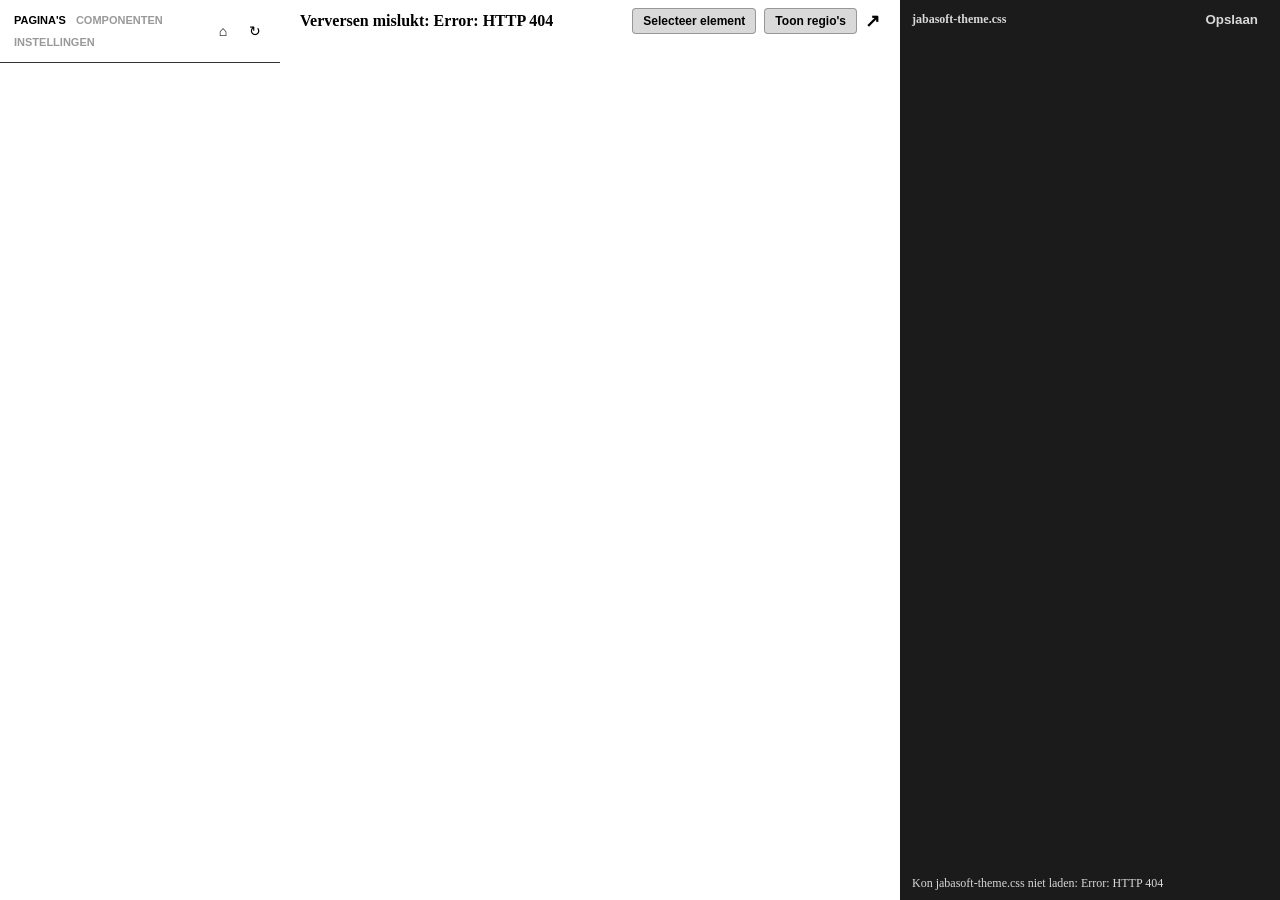
==== Stylebook.Web/wwwroot/index.html @ 3367486c "Rename repo to Jabasoft.Stylebook and add Stylebook.Web, hosting the Stijlgids as its own real appli" ====
<!DOCTYPE html>
<html lang="nl">
<head>
    <meta charset="utf-8" />
    <title>Stijlgids</title>
    <link rel="stylesheet" href="/_content/Shared.UI/jabasoft-theme.css" />
    <link rel="stylesheet" href="/_content/Shared.UI/vs-theme.css" />
    <link rel="stylesheet" href="styleguide.css" />
    <script src="/_content/Shared.UI/theme.js"></script>
    <script src="/_content/Shared.UI/embed.js"></script>
</head>
<body>
    <div class="styleguide">
        <aside class="styleguide-nav">
            <div class="styleguide-nav-header">
                <div class="styleguide-nav-tabs">
                    <button id="tab-pages" type="button" class="nav-tab active">Pagina's</button>
                    <button id="tab-components" type="button" class="nav-tab">Componenten</button>
                    <button id="tab-settings" type="button" class="nav-tab">Instellingen</button>
                </div>
                <div class="styleguide-nav-actions">
                    <button id="home-btn" type="button" title="Terug naar Jabasoft" class="jbs-home-link">&#8962;</button>
                    <button id="refresh-btn" type="button" title="Pagina's verversen">&#8635;</button>
                </div>
            </div>
            <div id="app-groups"></div>
            <div id="component-list" hidden></div>
            <div id="settings-list" class="styleguide-nav-empty" hidden>AI Connector</div>
        </aside>
        <div class="splitter" id="splitter-1"></div>
        <main class="styleguide-preview">
            <div class="styleguide-preview-header">
                <span id="preview-title">Kies een pagina</span>
                <div class="styleguide-preview-tools">
                    <button id="select-element-btn" type="button" class="tool-toggle">Selecteer element</button>
                    <button id="show-regions-btn" type="button" class="tool-toggle">Toon regio's</button>
                    <a id="preview-open" href="#" target="_blank" title="Openen in nieuw tabblad">&#8599;</a>
                </div>
            </div>
            <iframe id="preview-frame" title="Paginavoorbeeld"></iframe>
        </main>
        <div class="splitter" id="splitter-2"></div>
        <aside class="styleguide-css" id="theme-panel">
            <div class="styleguide-css-header">
                <span>jabasoft-theme.css</span>
                <button id="save-css-btn" type="button">Opslaan</button>
            </div>
            <textarea id="css-editor" spellcheck="false"></textarea>
            <div id="css-status" class="styleguide-css-status"></div>
        </aside>
        <aside class="styleguide-css component-panel" id="component-panel" hidden>
            <div class="styleguide-css-header">
                <span id="component-panel-title">Component</span>
                <button id="save-component-css-btn" type="button">Opslaan</button>
            </div>
            <iframe id="component-preview" title="Componentvoorbeeld"></iframe>
            <textarea id="component-css-editor" spellcheck="false" placeholder="Eigen CSS voor dit component..."></textarea>
            <div id="component-css-status" class="styleguide-css-status"></div>
            <div class="component-ai">
                <textarea id="ai-instructions" placeholder="Instructies voor AI (optioneel)"></textarea>
                <button id="generate-css-btn" type="button">Genereer CSS met AI</button>
            </div>
            <button id="materialize-btn" type="button" class="materialize-btn">Maak Blazor-component</button>
            <div id="materialize-result" class="styleguide-css-status"></div>
        </aside>
        <aside class="styleguide-css" id="settings-panel" hidden>
            <div class="styleguide-css-header">
                <span>AI Connector</span>
                <button id="ai-settings-save-btn" type="button">Opslaan</button>
            </div>
            <div class="settings-form">
                <label class="floating-panel-field">
                    <span>Provider</span>
                    <select id="ai-provider">
                        <option value="LmStudio">LM Studio</option>
                        <option value="Ollama">Ollama</option>
                    </select>
                </label>
                <label class="floating-panel-field">
                    <span>Server-URL</span>
                    <input id="ai-server-url" type="text" />
                </label>
                <label class="floating-panel-field">
                    <span>Model</span>
                    <select id="ai-model"></select>
                </label>
                <div class="floating-panel-actions">
                    <button id="ai-refresh-models-btn" type="button">Modellen ophalen</button>
                    <button id="ai-test-btn" type="button">Test verbinding</button>
                </div>
            </div>
            <div id="ai-settings-status" class="styleguide-css-status"></div>
        </aside>
    </div>

    <div id="picker-panel" class="floating-panel" hidden>
        <div class="floating-panel-header">Component opslaan</div>
        <pre id="picker-html-preview" class="picker-html-preview"></pre>
        <div class="floating-panel-actions">
            <button id="picker-parent-btn" type="button">&uarr; Bovenliggend element</button>
        </div>
        <input id="picker-name-input" type="text" placeholder="Naam (bv. InfoBlok)" />
        <div class="floating-panel-actions">
            <button id="picker-save-btn" type="button">Opslaan als component</button>
            <button id="picker-cancel-btn" type="button">Annuleren</button>
        </div>
    </div>

    <script src="styleguide.js"></script>
</body>
</html>
---- Stylebook.Web/wwwroot/styleguide.css ----
/* Layout only - colors/fonts come from the shared jabasoft-theme.css
   (loaded before this file in index.html), same as every other JabaSoft
   page. This is the one page that's allowed to look "toolish" rather than
   in-universe LCARS, since it's a dev tool, not app content. */

html, body {
    margin: 0;
    height: 100%;
}

.styleguide {
    display: grid;
    grid-template-columns: 280px 6px 1fr 6px 380px;
    height: 100vh;
    background: var(--lcars-content);
    color: var(--lcars-text-dark);
    font-family: var(--app-font-family);
}

/* Draggable dividers between nav/preview/right-panel - see the
   setupSplitter/applyGridTemplate pair in styleguide.js. */
.splitter {
    cursor: col-resize;
    background: var(--lcars-actionrail-start);
    opacity: 0.35;
}

.splitter:hover,
.splitter.dragging {
    opacity: 1;
}

.styleguide-nav {
    background: var(--lcars-black);
    color: var(--lcars-text-light);
    display: flex;
    flex-direction: column;
    overflow-y: auto;
}

.styleguide-nav-header {
    display: flex;
    align-items: center;
    justify-content: space-between;
    padding: 10px 12px;
    font-weight: bold;
    text-transform: uppercase;
    font-size: 12px;
    color: var(--lcars-footer-start);
    border-bottom: 1px solid #333;
    position: sticky;
    top: 0;
    background: var(--lcars-black);
}

/* Scoped to .styleguide-nav-actions (not the whole header) so this
   fixed-size icon-button style doesn't also clobber the .nav-tab
   buttons (Pagina's/Componenten/Instellingen) that live in the same
   header - .styleguide-nav-header button would beat .nav-tab's own
   styling on specificity alone and squash the tab labels into a
   26x26 box. */
.styleguide-nav-actions button {
    background: var(--lcars-actionrail-start);
    color: var(--lcars-text-light);
    border: none;
    border-radius: 4px;
    width: 26px;
    height: 26px;
    cursor: pointer;
    font-size: 14px;
    line-height: 1;
}

.styleguide-nav-actions button:disabled {
    opacity: 0.5;
    cursor: default;
}

.app-group {
    padding: 8px 0;
    border-bottom: 1px solid #222;
}

.app-group-title {
    padding: 4px 12px;
    font-weight: bold;
    font-size: 11px;
    text-transform: uppercase;
    /* var(--lcars-menu) is a *background* token (bright coral in LCARS,
       near-black #252526 in VS) - using it as text color on the black
       .styleguide-nav background made this unreadable once the VS theme
       existed. --lcars-actionrail-start is meant for accent text/labels
       and stays legible in both themes. */
    color: var(--lcars-actionrail-start);
}

.app-group button.page-link {
    display: block;
    width: 100%;
    text-align: left;
    background: transparent;
    border: none;
    color: var(--lcars-text-light);
    padding: 6px 16px;
    font-size: 13px;
    cursor: pointer;
    font-family: var(--app-font-family);
}

.app-group button.page-link:hover {
    background: var(--lcars-footer-start);
    color: var(--lcars-text-dark);
}

.app-group button.page-link.active {
    font-weight: bold;
    color: var(--lcars-footer-start);
}

.styleguide-nav-empty {
    padding: 12px;
    font-size: 12px;
    color: #999;
}

.styleguide-preview {
    display: flex;
    flex-direction: column;
    min-width: 0;
}

.styleguide-preview-header {
    display: flex;
    align-items: center;
    justify-content: space-between;
    padding: 8px 14px;
    background: linear-gradient(90deg, var(--lcars-header-start), var(--lcars-header-end));
    font-weight: bold;
}

.styleguide-preview-header a {
    text-decoration: none;
    color: var(--lcars-text-dark);
    font-size: 18px;
}

.styleguide-preview iframe {
    flex: 1;
    border: 0;
    width: 100%;
    background: white;
}

.styleguide-css {
    flex-direction: column;
    background: #1b1b1b;
    color: #d8d8d8;
    border-left: 2px solid var(--lcars-actionrail-start);
}

/* Same reasoning as .floating-panel:not([hidden]) above - #theme-panel and
   #component-panel both toggle the "hidden" attribute (see showPagesTab/
   showComponentsTab in styleguide.js), and this class' own "display: flex"
   would otherwise always win over that. */
.styleguide-css:not([hidden]) {
    display: flex;
}

.styleguide-css-header {
    display: flex;
    align-items: center;
    justify-content: space-between;
    padding: 8px 12px;
    background: var(--lcars-actionrail-start);
    color: var(--lcars-text-light);
    font-weight: bold;
    font-size: 12px;
}

.styleguide-css-header button {
    background: var(--lcars-footer-start);
    color: var(--lcars-text-dark);
    border: none;
    border-radius: 4px;
    padding: 4px 10px;
    cursor: pointer;
    font-weight: bold;
}

.styleguide-css-header button:disabled {
    opacity: 0.5;
    cursor: default;
}

#css-editor {
    flex: 1;
    background: #1b1b1b;
    color: #d8d8d8;
    border: none;
    outline: none;
    font-family: 'Consolas', 'Courier New', monospace;
    font-size: 13px;
    padding: 10px;
    resize: none;
    white-space: pre;
    tab-size: 4;
}

.styleguide-css-status {
    padding: 6px 12px;
    font-size: 12px;
    min-height: 18px;
    color: var(--lcars-footer-start);
}

/* ---------- nav tabs (Pagina's / Componenten) ---------- */

.styleguide-nav-tabs {
    display: flex;
    flex-wrap: wrap;
    gap: 2px 6px;
}

.nav-tab {
    background: transparent;
    border: none;
    color: #999;
    font-size: 11px;
    font-weight: bold;
    text-transform: uppercase;
    padding: 4px 2px;
    cursor: pointer;
    white-space: nowrap;
}

.nav-tab.active {
    color: var(--lcars-footer-start);
    border-bottom: 2px solid var(--lcars-footer-start);
}

.styleguide-nav-actions {
    display: flex;
    gap: 6px;
}

/* ---------- preview toolbar (Selecteer element / Toon regio's) ---------- */

.styleguide-preview-tools {
    display: flex;
    align-items: center;
    gap: 8px;
}

.tool-toggle {
    background: rgba(0, 0, 0, 0.15);
    border: 1px solid rgba(0, 0, 0, 0.3);
    color: var(--lcars-text-dark);
    border-radius: 4px;
    padding: 5px 10px;
    font-size: 12px;
    font-weight: bold;
    cursor: pointer;
}

.tool-toggle:disabled {
    opacity: 0.4;
    cursor: default;
}

.tool-toggle.active {
    background: var(--lcars-actionrail-start);
    color: var(--lcars-text-light);
}

/* ---------- Instellingen tab: AI Connector form ---------- */

.settings-form {
    display: flex;
    flex-direction: column;
    gap: 10px;
    padding: 12px;
}

.settings-form select,
.settings-form input[type="text"] {
    background: #1b1b1b;
    color: var(--lcars-text-light);
    border: 1px solid #444;
    border-radius: 4px;
    padding: 6px 8px;
    font-family: var(--app-font-family);
    font-size: 12px;
}

/* ---------- component detail panel ---------- */

.component-panel {
    overflow-y: auto;
}

#component-preview {
    height: 160px;
    border: 0;
    border-bottom: 1px solid var(--lcars-actionrail-start);
    background: white;
}

.component-ai {
    display: flex;
    flex-direction: column;
    gap: 6px;
    padding: 10px 12px;
    border-top: 1px solid #333;
}

#ai-instructions {
    height: 50px;
    resize: none;
    background: #1b1b1b;
    color: #d8d8d8;
    border: 1px solid #444;
    border-radius: 4px;
    padding: 6px;
    font-family: var(--app-font-family);
    font-size: 12px;
}

.component-ai button,
.materialize-btn {
    background: var(--lcars-footer-start);
    color: var(--lcars-text-dark);
    border: none;
    border-radius: 4px;
    padding: 8px 10px;
    font-weight: bold;
    cursor: pointer;
}

.materialize-btn {
    margin: 0 12px 6px;
}

/* ---------- floating panels (element-picker confirmation, AI settings) ---------- */

.floating-panel {
    position: fixed;
    top: 60px;
    right: 400px;
    width: 320px;
    background: var(--lcars-black);
    color: var(--lcars-text-light);
    border: 2px solid var(--lcars-actionrail-start);
    border-radius: 8px;
    padding: 12px;
    z-index: 1000;
    box-shadow: 0 8px 24px rgba(0, 0, 0, 0.5);
    flex-direction: column;
    gap: 8px;
    font-family: var(--app-font-family);
}

/* A plain class selector and the browser's own [hidden] rule have equal
   specificity, so without this, "display: flex" above (an author rule)
   would win the cascade over the UA stylesheet's "[hidden] { display:
   none }" simply for coming later - the panel would ignore its hidden
   attribute and always show. */
.floating-panel:not([hidden]) {
    display: flex;
}

.floating-panel-header {
    font-weight: bold;
    text-transform: uppercase;
    font-size: 12px;
    color: var(--lcars-footer-start);
}

.floating-panel-actions {
    display: flex;
    gap: 8px;
}

.floating-panel-actions button,
.floating-panel #picker-name-input,
.floating-panel select,
.floating-panel input[type="text"] {
    flex: 1;
    background: #1b1b1b;
    color: var(--lcars-text-light);
    border: 1px solid #444;
    border-radius: 4px;
    padding: 6px 8px;
    font-family: var(--app-font-family);
    font-size: 12px;
}

.floating-panel-actions button {
    cursor: pointer;
    font-weight: bold;
    background: var(--lcars-actionrail-start);
    border-color: var(--lcars-actionrail-start);
}

.floating-panel-field {
    display: flex;
    flex-direction: column;
    gap: 4px;
    font-size: 12px;
}

.picker-html-preview {
    max-height: 120px;
    overflow: auto;
    background: #1b1b1b;
    padding: 8px;
    border-radius: 4px;
    font-size: 11px;
    white-space: pre-wrap;
    word-break: break-all;
    margin: 0;
}
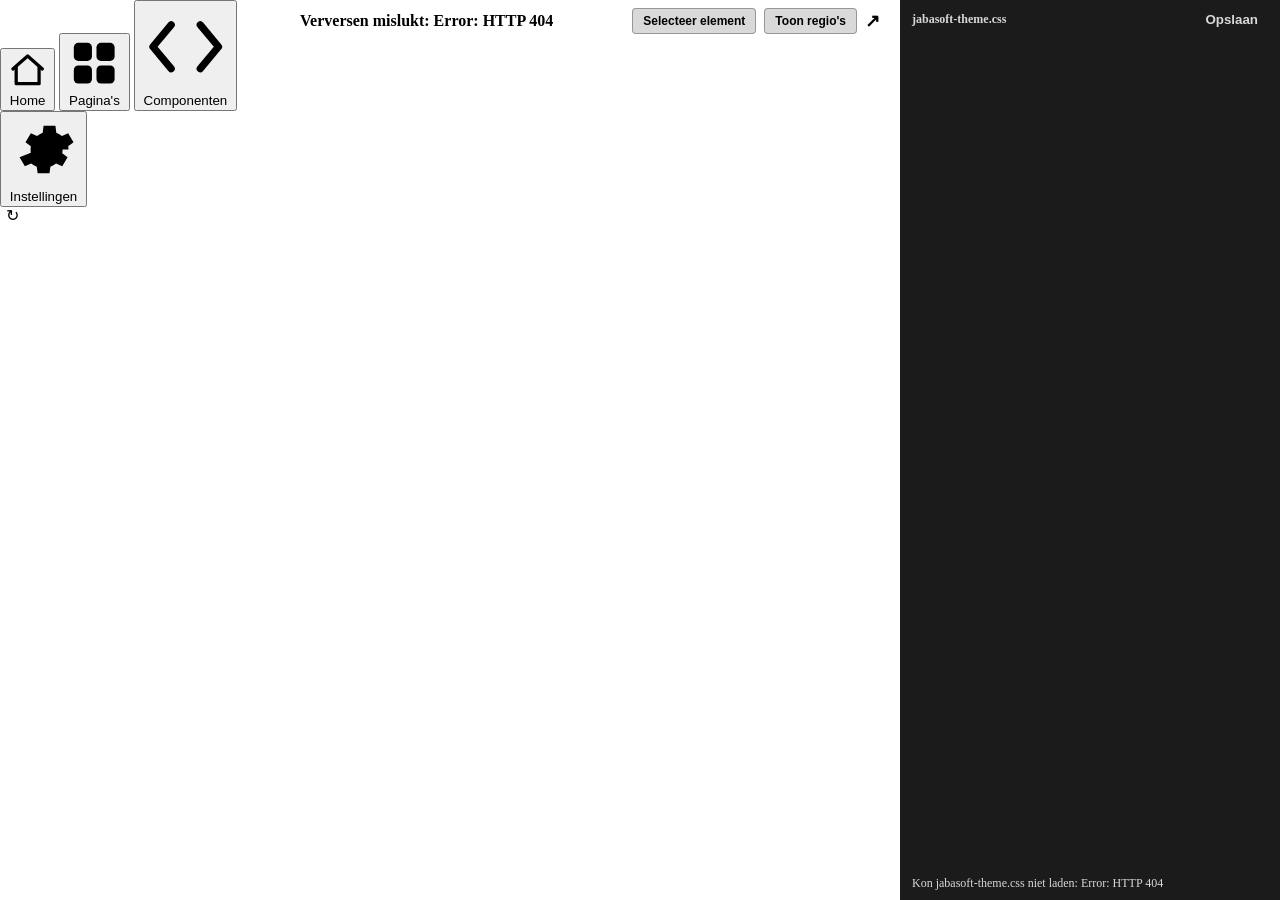
==== commit 34a2731c: "Add shared shell-menu/settings-page CSS, component groups, delete, AI CSS fixes Shared.UI: - New she" ====
--- a/Stylebook.Web/wwwroot/index.html
+++ b/Stylebook.Web/wwwroot/index.html
@@ -4,6 +4,8 @@
     <meta charset="utf-8" />
     <title>Stijlgids</title>
     <link rel="stylesheet" href="/_content/Shared.UI/jabasoft-theme.css" />
+    <link rel="stylesheet" href="/_content/Shared.UI/shell-menu.css" />
+    <link rel="stylesheet" href="/_content/Shared.UI/settings-page.css" />
     <link rel="stylesheet" href="/_content/Shared.UI/vs-theme.css" />
     <link rel="stylesheet" href="styleguide.css" />
     <script src="/_content/Shared.UI/theme.js"></script>
@@ -12,14 +14,26 @@
 <body>
     <div class="styleguide">
         <aside class="styleguide-nav">
-            <div class="styleguide-nav-header">
-                <div class="styleguide-nav-tabs">
-                    <button id="tab-pages" type="button" class="nav-tab active">Pagina's</button>
-                    <button id="tab-components" type="button" class="nav-tab">Componenten</button>
-                    <button id="tab-settings" type="button" class="nav-tab">Instellingen</button>
-                </div>
-                <div class="styleguide-nav-actions">
-                    <button id="home-btn" type="button" title="Terug naar Jabasoft" class="jbs-home-link">&#8962;</button>
+            <div class="shell-menu">
+                <nav class="nav">
+                    <button id="home-btn" type="button" title="Terug naar Jabasoft" class="jbs-home-link">
+                        <span class="nav-icon icon-home"><svg viewBox="0 0 24 24" fill="none" stroke="currentColor" stroke-width="2" stroke-linecap="round" stroke-linejoin="round"><path d="M3 11l9-8 9 8" /><path d="M5 10v10h14V10" /></svg></span>
+                        Home
+                    </button>
+                    <button id="tab-pages" type="button" class="nav-tab active">
+                        <span class="nav-icon icon-grid"><svg viewBox="0 0 24 24" fill="currentColor"><rect x="3" y="3" width="8" height="8" rx="2" /><rect x="13" y="3" width="8" height="8" rx="2" /><rect x="3" y="13" width="8" height="8" rx="2" /><rect x="13" y="13" width="8" height="8" rx="2" /></svg></span>
+                        Pagina's
+                    </button>
+                    <button id="tab-components" type="button" class="nav-tab">
+                        <span class="nav-icon icon-code"><svg viewBox="0 0 24 24" fill="none" stroke="currentColor" stroke-width="2" stroke-linecap="round" stroke-linejoin="round"><polyline points="8 6 3 12 8 18" /><polyline points="16 6 21 12 16 18" /></svg></span>
+                        Componenten
+                    </button>
+                    <button id="tab-settings" type="button" class="nav-tab">
+                        <span class="nav-icon icon-gear"><svg viewBox="0 0 24 24" fill="currentColor"><path d="M12 8.5a3.5 3.5 0 1 0 0 7 3.5 3.5 0 0 0 0-7zm8.4 3.5c0-.4 0-.8-.1-1.1l1.8-1.4-1.8-3-2.1.9a7 7 0 0 0-1.9-1.1L16 4h-4l-.3 2.3a7 7 0 0 0-1.9 1.1l-2.1-.9-1.8 3 1.8 1.4a7.7 7.7 0 0 0 0 2.2L3.9 14.6l1.8 3 2.1-.9a7 7 0 0 0 1.9 1.1L10 20h4l.3-2.2a7 7 0 0 0 1.9-1.1l2.1.9 1.8-3-1.8-1.4c.1-.4.1-.8.1-1.2z" /></svg></span>
+                        Instellingen
+                    </button>
+                </nav>
+                <div class="sidebar-foot">
                     <button id="refresh-btn" type="button" title="Pagina's verversen">&#8635;</button>
                 </div>
             </div>
@@ -53,7 +67,6 @@
                 <span id="component-panel-title">Component</span>
                 <button id="save-component-css-btn" type="button">Opslaan</button>
             </div>
-            <iframe id="component-preview" title="Componentvoorbeeld"></iframe>
             <textarea id="component-css-editor" spellcheck="false" placeholder="Eigen CSS voor dit component..."></textarea>
             <div id="component-css-status" class="styleguide-css-status"></div>
             <div class="component-ai">
@@ -62,8 +75,22 @@
             </div>
             <button id="materialize-btn" type="button" class="materialize-btn">Maak Blazor-component</button>
             <div id="materialize-result" class="styleguide-css-status"></div>
+            <button id="delete-component-btn" type="button" class="delete-component-btn">Component verwijderen</button>
         </aside>
         <aside class="styleguide-css" id="settings-panel" hidden>
+            <div class="settings-group settings-group-inset">
+                <h2>Thema</h2>
+                <div class="settings-field theme-picker">
+                    <label>
+                        <input type="radio" name="jbs-theme" data-theme-option="lcars" onchange="window.jabasoftTheme.set('lcars')" />
+                        LCARS
+                    </label>
+                    <label>
+                        <input type="radio" name="jbs-theme" data-theme-option="vs" onchange="window.jabasoftTheme.set('vs')" />
+                        VS Code
+                    </label>
+                </div>
+            </div>
             <div class="styleguide-css-header">
                 <span>AI Connector</span>
                 <button id="ai-settings-save-btn" type="button">Opslaan</button>
@@ -100,6 +127,14 @@
             <button id="picker-parent-btn" type="button">&uarr; Bovenliggend element</button>
         </div>
         <input id="picker-name-input" type="text" placeholder="Naam (bv. InfoBlok)" />
+        <select id="picker-group-select">
+            <option value="Header">Header</option>
+            <option value="Menu">Menu</option>
+            <option value="Content">Content</option>
+            <option value="Actionrail">Actionrail</option>
+            <option value="Footer">Footer</option>
+            <option value="Overig" selected>Overig</option>
+        </select>
         <div class="floating-panel-actions">
             <button id="picker-save-btn" type="button">Opslaan als component</button>
             <button id="picker-cancel-btn" type="button">Annuleren</button>
--- a/Stylebook.Web/wwwroot/styleguide.css
+++ b/Stylebook.Web/wwwroot/styleguide.css
@@ -30,6 +30,18 @@
     opacity: 1;
 }
 
+/* While dragging a splitter, iframes must stop capturing mouse events -
+   otherwise mousemove goes to the iframe's own document instead of ours
+   the moment the cursor crosses over it, making the drag feel like it
+   "sticks" and only resumes once the cursor leaves the iframe again. */
+body.splitter-dragging iframe {
+    pointer-events: none;
+}
+
+body.splitter-dragging {
+    user-select: none;
+}
+
 .styleguide-nav {
     background: var(--lcars-black);
     color: var(--lcars-text-light);
@@ -38,51 +50,49 @@
     overflow-y: auto;
 }
 
-.styleguide-nav-header {
-    display: flex;
-    align-items: center;
-    justify-content: space-between;
-    padding: 10px 12px;
-    font-weight: bold;
-    text-transform: uppercase;
-    font-size: 12px;
-    color: var(--lcars-footer-start);
-    border-bottom: 1px solid #333;
+/* The shell-menu block here is the same rose-sidebar look every other
+   JabaSoft app uses for its left menu (see Shared.UI/wwwroot/shell-menu.css),
+   just embedded at the top of this nav column instead of filling a whole
+   sidebar of its own - Pagina's/Componenten/Instellingen play the role
+   the other apps' page links play, switching what's shown below. */
+.styleguide-nav .shell-menu {
+    flex: 0 0 auto;
+    border-radius: 0 0 30px 0;
     position: sticky;
     top: 0;
-    background: var(--lcars-black);
-}
-
-/* Scoped to .styleguide-nav-actions (not the whole header) so this
-   fixed-size icon-button style doesn't also clobber the .nav-tab
-   buttons (Pagina's/Componenten/Instellingen) that live in the same
-   header - .styleguide-nav-header button would beat .nav-tab's own
-   styling on specificity alone and squash the tab labels into a
-   26x26 box. */
-.styleguide-nav-actions button {
-    background: var(--lcars-actionrail-start);
-    color: var(--lcars-text-light);
-    border: none;
-    border-radius: 4px;
-    width: 26px;
-    height: 26px;
-    cursor: pointer;
-    font-size: 14px;
+    z-index: 1;
+}
+
+.styleguide-nav .sidebar-foot button {
+    background: transparent;
+    border: none;
+    color: var(--black);
+    font-size: 16px;
     line-height: 1;
-}
-
-.styleguide-nav-actions button:disabled {
+    cursor: pointer;
+}
+
+.styleguide-nav .sidebar-foot button:disabled {
     opacity: 0.5;
     cursor: default;
 }
 
-.app-group {
-    padding: 8px 0;
+/* ---------- collapsible group (Pagina's app groups, Componenten groups) ---------- */
+
+.collapsible-group {
     border-bottom: 1px solid #222;
 }
 
-.app-group-title {
-    padding: 4px 12px;
+.collapsible-group-header {
+    display: flex;
+    align-items: center;
+    gap: 6px;
+    width: 100%;
+    padding: 6px 12px;
+    background: transparent;
+    border: none;
+    text-align: left;
+    cursor: pointer;
     font-weight: bold;
     font-size: 11px;
     text-transform: uppercase;
@@ -94,7 +104,20 @@
     color: var(--lcars-actionrail-start);
 }
 
-.app-group button.page-link {
+.collapsible-group-header:hover {
+    background: rgba(255, 255, 255, 0.06);
+}
+
+.collapsible-group-chevron {
+    display: inline-block;
+    transition: transform 0.1s ease-in-out;
+}
+
+.collapsible-group-chevron.open {
+    transform: rotate(90deg);
+}
+
+.collapsible-group-body button.page-link {
     display: block;
     width: 100%;
     text-align: left;
@@ -107,12 +130,12 @@
     font-family: var(--app-font-family);
 }
 
-.app-group button.page-link:hover {
+.collapsible-group-body button.page-link:hover {
     background: var(--lcars-footer-start);
     color: var(--lcars-text-dark);
 }
 
-.app-group button.page-link.active {
+.collapsible-group-body button.page-link.active {
     font-weight: bold;
     color: var(--lcars-footer-start);
 }
@@ -142,6 +165,11 @@
     text-decoration: none;
     color: var(--lcars-text-dark);
     font-size: 18px;
+}
+
+.styleguide-preview-header a.disabled {
+    opacity: 0.35;
+    pointer-events: none;
 }
 
 .styleguide-preview iframe {
@@ -213,36 +241,6 @@
     color: var(--lcars-footer-start);
 }
 
-/* ---------- nav tabs (Pagina's / Componenten) ---------- */
-
-.styleguide-nav-tabs {
-    display: flex;
-    flex-wrap: wrap;
-    gap: 2px 6px;
-}
-
-.nav-tab {
-    background: transparent;
-    border: none;
-    color: #999;
-    font-size: 11px;
-    font-weight: bold;
-    text-transform: uppercase;
-    padding: 4px 2px;
-    cursor: pointer;
-    white-space: nowrap;
-}
-
-.nav-tab.active {
-    color: var(--lcars-footer-start);
-    border-bottom: 2px solid var(--lcars-footer-start);
-}
-
-.styleguide-nav-actions {
-    display: flex;
-    gap: 6px;
-}
-
 /* ---------- preview toolbar (Selecteer element / Toon regio's) ---------- */
 
 .styleguide-preview-tools {
@@ -272,7 +270,12 @@
     color: var(--lcars-text-light);
 }
 
-/* ---------- Instellingen tab: AI Connector form ---------- */
+/* ---------- Instellingen tab: Thema + AI Connector form ---------- */
+
+.settings-group-inset {
+    margin: 12px 12px 0;
+    width: auto;
+}
 
 .settings-form {
     display: flex;
@@ -292,17 +295,66 @@
     font-size: 12px;
 }
 
+/* ---------- component list (name + edit/place icons per row) ---------- */
+
+.component-row {
+    display: flex;
+    align-items: center;
+    justify-content: space-between;
+    gap: 6px;
+    padding: 6px 12px;
+}
+
+.component-row:hover {
+    background: rgba(255, 255, 255, 0.06);
+}
+
+.component-row.active .component-name {
+    font-weight: bold;
+    color: var(--lcars-footer-start);
+}
+
+.component-name {
+    color: var(--lcars-text-light);
+    font-size: 13px;
+    font-family: var(--app-font-family);
+    overflow: hidden;
+    text-overflow: ellipsis;
+    white-space: nowrap;
+}
+
+.component-row-actions {
+    display: flex;
+    gap: 4px;
+    flex: 0 0 auto;
+}
+
+.icon-btn {
+    background: transparent;
+    border: 1px solid var(--lcars-actionrail-start);
+    color: var(--lcars-text-light);
+    border-radius: 4px;
+    width: 24px;
+    height: 24px;
+    line-height: 1;
+    font-size: 12px;
+    cursor: pointer;
+}
+
+.icon-btn:hover:not(:disabled) {
+    background: var(--lcars-actionrail-start);
+}
+
+.icon-btn:disabled {
+    opacity: 0.3;
+    cursor: default;
+    border-color: #444;
+}
+
 /* ---------- component detail panel ---------- */
 
 .component-panel {
     overflow-y: auto;
-}
-
-#component-preview {
-    height: 160px;
-    border: 0;
-    border-bottom: 1px solid var(--lcars-actionrail-start);
-    background: white;
 }
 
 .component-ai {
@@ -338,6 +390,22 @@
 
 .materialize-btn {
     margin: 0 12px 6px;
+}
+
+.delete-component-btn {
+    margin: 12px 12px 12px;
+    padding: 8px 10px;
+    background: transparent;
+    color: #ff6b6b;
+    border: 1px solid #ff6b6b;
+    border-radius: 4px;
+    font-weight: bold;
+    cursor: pointer;
+}
+
+.delete-component-btn:hover {
+    background: #ff6b6b;
+    color: #1b1b1b;
 }
 
 /* ---------- floating panels (element-picker confirmation, AI settings) ---------- */
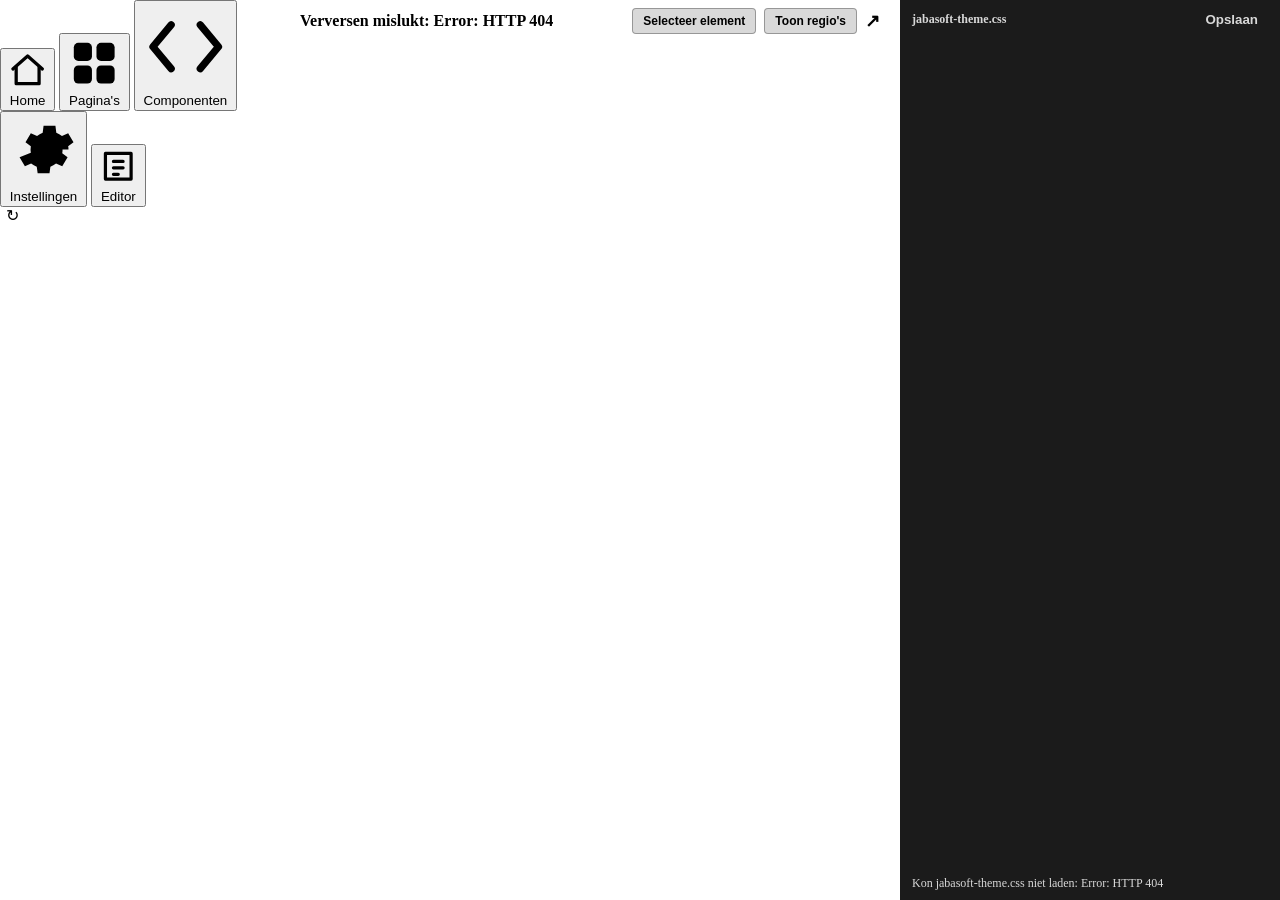
==== commit f727df5f: "Fix padding/margin filtering, namespace component classes, add shared Monaco editor Componenten pick" ====
--- a/Stylebook.Web/wwwroot/index.html
+++ b/Stylebook.Web/wwwroot/index.html
@@ -10,6 +10,7 @@
     <link rel="stylesheet" href="styleguide.css" />
     <script src="/_content/Shared.UI/theme.js"></script>
     <script src="/_content/Shared.UI/embed.js"></script>
+    <script src="/_content/Shared.UI/jabasoft-editor.js"></script>
 </head>
 <body>
     <div class="styleguide">
@@ -32,6 +33,10 @@
                         <span class="nav-icon icon-gear"><svg viewBox="0 0 24 24" fill="currentColor"><path d="M12 8.5a3.5 3.5 0 1 0 0 7 3.5 3.5 0 0 0 0-7zm8.4 3.5c0-.4 0-.8-.1-1.1l1.8-1.4-1.8-3-2.1.9a7 7 0 0 0-1.9-1.1L16 4h-4l-.3 2.3a7 7 0 0 0-1.9 1.1l-2.1-.9-1.8 3 1.8 1.4a7.7 7.7 0 0 0 0 2.2L3.9 14.6l1.8 3 2.1-.9a7 7 0 0 0 1.9 1.1L10 20h4l.3-2.2a7 7 0 0 0 1.9-1.1l2.1.9 1.8-3-1.8-1.4c.1-.4.1-.8.1-1.2z" /></svg></span>
                         Instellingen
                     </button>
+                    <button id="tab-editor" type="button" class="nav-tab">
+                        <span class="nav-icon icon-code"><svg viewBox="0 0 24 24" fill="none" stroke="currentColor" stroke-width="2" stroke-linecap="round" stroke-linejoin="round"><path d="M4 4h16v16H4z" /><path d="M9 9h6M9 13h6M9 17h3" /></svg></span>
+                        Editor
+                    </button>
                 </nav>
                 <div class="sidebar-foot">
                     <button id="refresh-btn" type="button" title="Pagina's verversen">&#8635;</button>
@@ -40,6 +45,7 @@
             <div id="app-groups"></div>
             <div id="component-list" hidden></div>
             <div id="settings-list" class="styleguide-nav-empty" hidden>AI Connector</div>
+            <div id="editor-list" class="styleguide-nav-empty" hidden>Test-editor - nog niet gekoppeld aan opslaan.</div>
         </aside>
         <div class="splitter" id="splitter-1"></div>
         <main class="styleguide-preview">
@@ -52,6 +58,7 @@
                 </div>
             </div>
             <iframe id="preview-frame" title="Paginavoorbeeld"></iframe>
+            <div id="editor-container" hidden></div>
         </main>
         <div class="splitter" id="splitter-2"></div>
         <aside class="styleguide-css" id="theme-panel">
--- a/Stylebook.Web/wwwroot/styleguide.css
+++ b/Stylebook.Web/wwwroot/styleguide.css
@@ -179,6 +179,12 @@
     background: white;
 }
 
+#editor-container {
+    flex: 1;
+    width: 100%;
+    min-height: 0;
+}
+
 .styleguide-css {
     flex-direction: column;
     background: #1b1b1b;
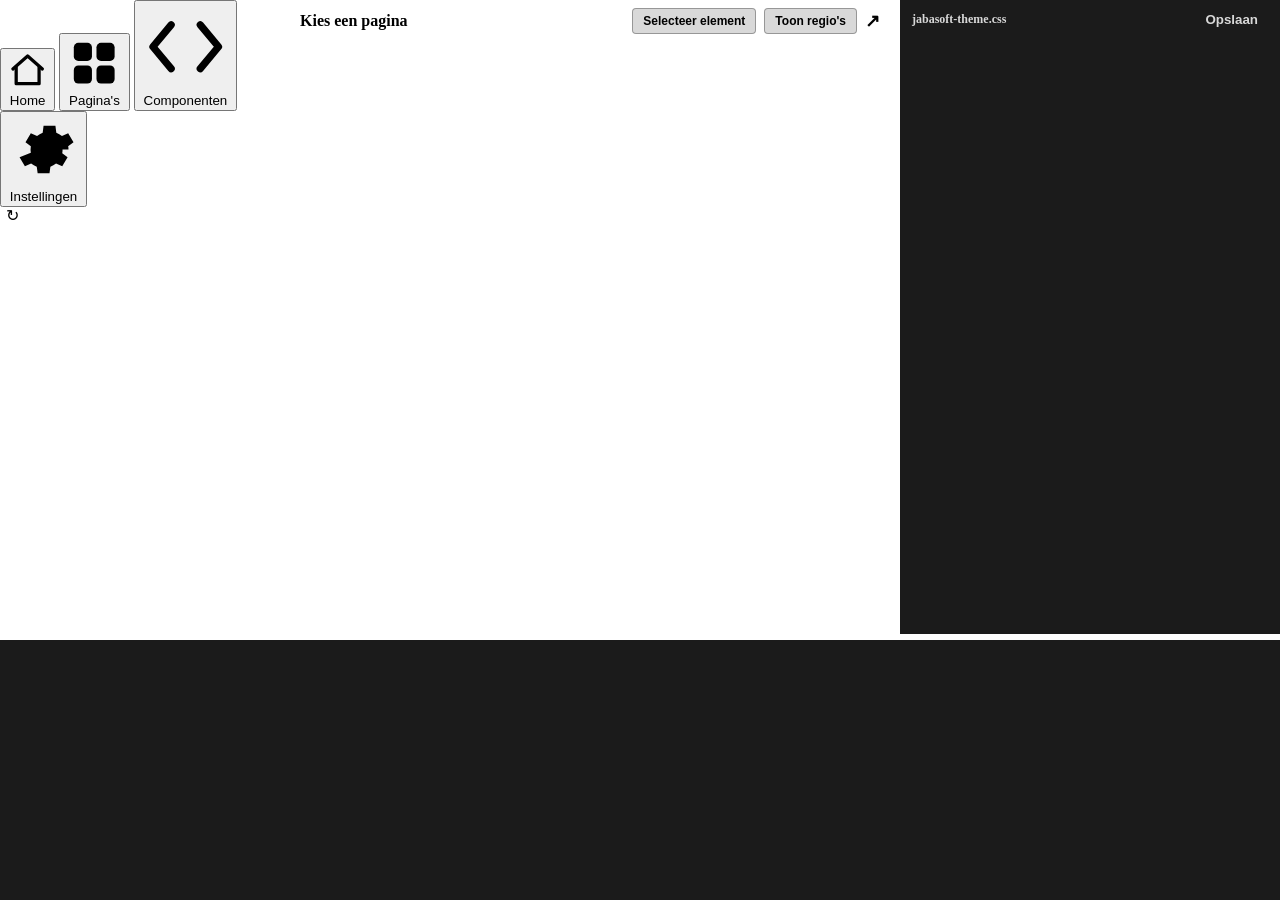
==== commit da9c0682: "Integreer Monaco-editor als vaste balk onderin Stylebook, met AI-diffweergave De losse editor-testta" ====
--- a/Stylebook.Web/wwwroot/index.html
+++ b/Stylebook.Web/wwwroot/index.html
@@ -33,10 +33,6 @@
                         <span class="nav-icon icon-gear"><svg viewBox="0 0 24 24" fill="currentColor"><path d="M12 8.5a3.5 3.5 0 1 0 0 7 3.5 3.5 0 0 0 0-7zm8.4 3.5c0-.4 0-.8-.1-1.1l1.8-1.4-1.8-3-2.1.9a7 7 0 0 0-1.9-1.1L16 4h-4l-.3 2.3a7 7 0 0 0-1.9 1.1l-2.1-.9-1.8 3 1.8 1.4a7.7 7.7 0 0 0 0 2.2L3.9 14.6l1.8 3 2.1-.9a7 7 0 0 0 1.9 1.1L10 20h4l.3-2.2a7 7 0 0 0 1.9-1.1l2.1.9 1.8-3-1.8-1.4c.1-.4.1-.8.1-1.2z" /></svg></span>
                         Instellingen
                     </button>
-                    <button id="tab-editor" type="button" class="nav-tab">
-                        <span class="nav-icon icon-code"><svg viewBox="0 0 24 24" fill="none" stroke="currentColor" stroke-width="2" stroke-linecap="round" stroke-linejoin="round"><path d="M4 4h16v16H4z" /><path d="M9 9h6M9 13h6M9 17h3" /></svg></span>
-                        Editor
-                    </button>
                 </nav>
                 <div class="sidebar-foot">
                     <button id="refresh-btn" type="button" title="Pagina's verversen">&#8635;</button>
@@ -45,7 +41,6 @@
             <div id="app-groups"></div>
             <div id="component-list" hidden></div>
             <div id="settings-list" class="styleguide-nav-empty" hidden>AI Connector</div>
-            <div id="editor-list" class="styleguide-nav-empty" hidden>Test-editor - nog niet gekoppeld aan opslaan.</div>
         </aside>
         <div class="splitter" id="splitter-1"></div>
         <main class="styleguide-preview">
@@ -58,7 +53,6 @@
                 </div>
             </div>
             <iframe id="preview-frame" title="Paginavoorbeeld"></iframe>
-            <div id="editor-container" hidden></div>
         </main>
         <div class="splitter" id="splitter-2"></div>
         <aside class="styleguide-css" id="theme-panel">
@@ -66,7 +60,6 @@
                 <span>jabasoft-theme.css</span>
                 <button id="save-css-btn" type="button">Opslaan</button>
             </div>
-            <textarea id="css-editor" spellcheck="false"></textarea>
             <div id="css-status" class="styleguide-css-status"></div>
         </aside>
         <aside class="styleguide-css component-panel" id="component-panel" hidden>
@@ -74,7 +67,6 @@
                 <span id="component-panel-title">Component</span>
                 <button id="save-component-css-btn" type="button">Opslaan</button>
             </div>
-            <textarea id="component-css-editor" spellcheck="false" placeholder="Eigen CSS voor dit component..."></textarea>
             <div id="component-css-status" class="styleguide-css-status"></div>
             <div class="component-ai">
                 <textarea id="ai-instructions" placeholder="Instructies voor AI (optioneel)"></textarea>
@@ -125,6 +117,15 @@
             </div>
             <div id="ai-settings-status" class="styleguide-css-status"></div>
         </aside>
+        <div class="splitter splitter-row" id="splitter-editor"></div>
+        <div id="editor-band">
+            <div id="editor-diff-toolbar" hidden>
+                <span>Verschil met de versie van vóór dit AI-voorstel</span>
+                <button id="close-diff-btn" type="button">Terug naar editor</button>
+            </div>
+            <div id="editor-container"></div>
+            <div id="editor-diff-container" hidden></div>
+        </div>
     </div>
 
     <div id="picker-panel" class="floating-panel" hidden>
--- a/Stylebook.Web/wwwroot/styleguide.css
+++ b/Stylebook.Web/wwwroot/styleguide.css
@@ -11,6 +11,11 @@
 .styleguide {
     display: grid;
     grid-template-columns: 280px 6px 1fr 6px 380px;
+    /* Row 1 (nav/preview/right-panel) takes whatever's left, row 2 is the
+       horizontal splitter, row 3 is the shared editor band - both span
+       every column (see #splitter-editor/#editor-band below), so nothing
+       about row 1's own five columns needs to change. */
+    grid-template-rows: 1fr 6px 260px;
     height: 100vh;
     background: var(--lcars-content);
     color: var(--lcars-text-dark);
@@ -23,6 +28,50 @@
     cursor: col-resize;
     background: var(--lcars-actionrail-start);
     opacity: 0.35;
+}
+
+.splitter-row {
+    cursor: row-resize;
+    grid-column: 1 / -1;
+}
+
+#editor-band {
+    grid-column: 1 / -1;
+    display: flex;
+    flex-direction: column;
+    min-height: 0;
+    background: #1b1b1b;
+    border-top: 2px solid var(--lcars-actionrail-start);
+}
+
+#editor-diff-toolbar:not([hidden]) {
+    flex: 0 0 auto;
+    display: flex;
+    align-items: center;
+    justify-content: space-between;
+    gap: 10px;
+    padding: 6px 12px;
+    background: var(--lcars-actionrail-start);
+    color: var(--lcars-text-light);
+    font-size: 12px;
+    font-weight: bold;
+}
+
+#editor-diff-toolbar button {
+    background: var(--lcars-footer-start);
+    color: var(--lcars-text-dark);
+    border: none;
+    border-radius: 4px;
+    padding: 4px 10px;
+    font-weight: bold;
+    cursor: pointer;
+}
+
+#editor-container,
+#editor-diff-container {
+    flex: 1;
+    min-width: 0;
+    min-height: 0;
 }
 
 .splitter:hover,
@@ -179,12 +228,6 @@
     background: white;
 }
 
-#editor-container {
-    flex: 1;
-    width: 100%;
-    min-height: 0;
-}
-
 .styleguide-css {
     flex-direction: column;
     background: #1b1b1b;
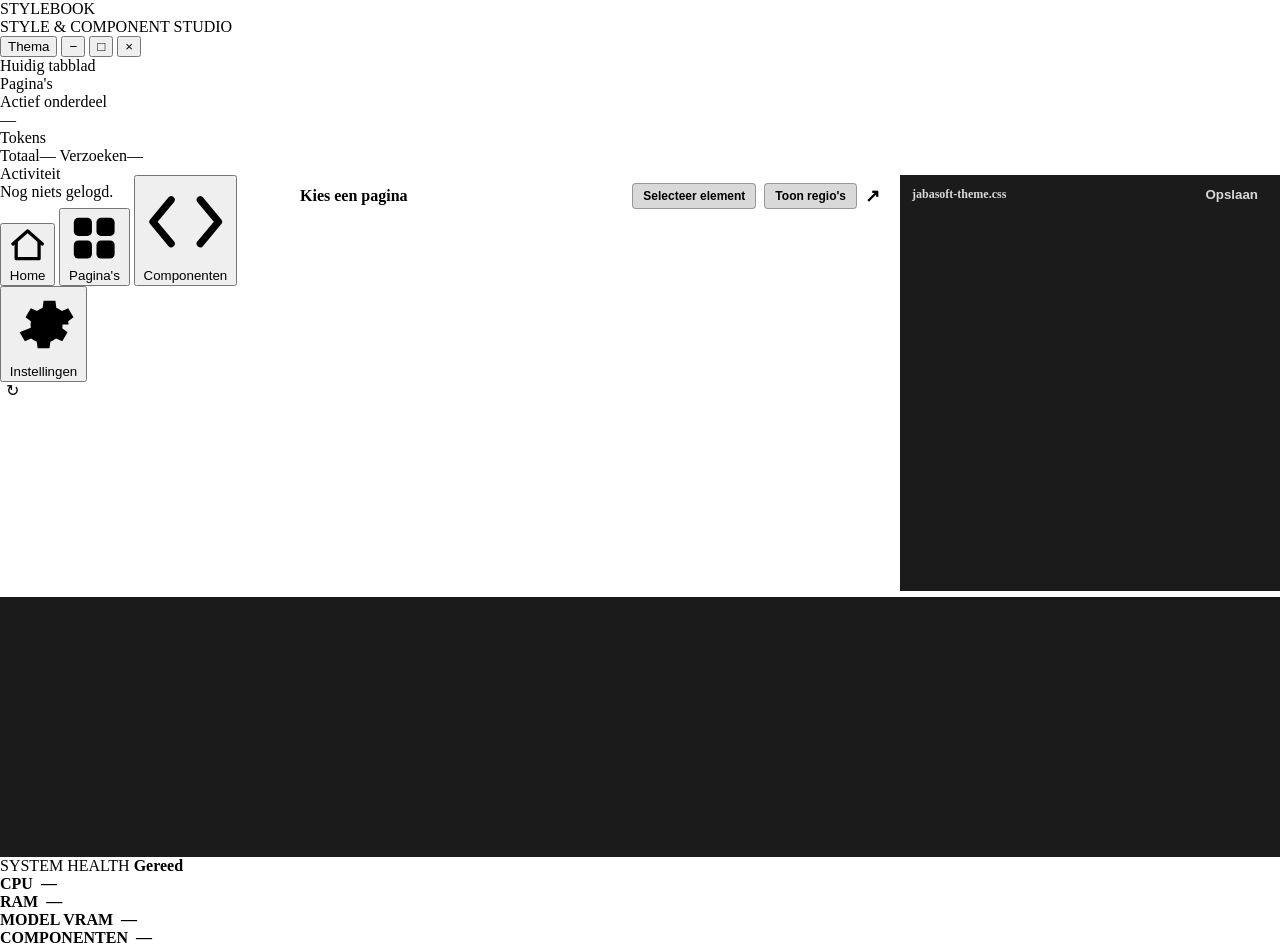
==== commit 721c0100: "Geef Stylebook dezelfde header/footer als LocalAiStudio Nieuwe gedeelde shell-header.css/shell-foote" ====
--- a/Stylebook.Web/wwwroot/index.html
+++ b/Stylebook.Web/wwwroot/index.html
@@ -5,15 +5,62 @@
     <title>Stijlgids</title>
     <link rel="stylesheet" href="/_content/Shared.UI/jabasoft-theme.css" />
     <link rel="stylesheet" href="/_content/Shared.UI/shell-menu.css" />
+    <link rel="stylesheet" href="/_content/Shared.UI/shell-header.css" />
+    <link rel="stylesheet" href="/_content/Shared.UI/shell-footer.css" />
     <link rel="stylesheet" href="/_content/Shared.UI/settings-page.css" />
     <link rel="stylesheet" href="/_content/Shared.UI/vs-theme.css" />
     <link rel="stylesheet" href="styleguide.css" />
     <script src="/_content/Shared.UI/theme.js"></script>
     <script src="/_content/Shared.UI/embed.js"></script>
     <script src="/_content/Shared.UI/jabasoft-editor.js"></script>
+    <script src="/_content/Shared.UI/window-controls.js"></script>
 </head>
 <body>
     <div class="styleguide">
+        <header class="shell-header">
+            <div class="brand">
+                <span class="brand-mark"></span>
+                <div>
+                    <div class="brand-title">STYLEBOOK</div>
+                    <div class="brand-subtitle">STYLE &amp; COMPONENT STUDIO</div>
+                </div>
+            </div>
+            <div class="signal">
+                <div class="strip peach"></div>
+                <div class="strip rose"></div>
+            </div>
+            <div class="controls">
+                <button class="theme-toggle" title="Thema wisselen" onclick="window.jabasoftTheme && window.jabasoftTheme.set(document.documentElement.getAttribute('data-theme') === 'vs' ? 'lcars' : 'vs')">Thema</button>
+                <button class="min" aria-label="Minimize" onclick="jabaSoftWindowControls.minimize()">−</button>
+                <button class="max" aria-label="Maximize" onclick="jabaSoftWindowControls.toggleFullscreen()">□</button>
+                <button class="close" aria-label="Close" onclick="jabaSoftWindowControls.close()">×</button>
+            </div>
+            <div class="header-panels">
+                <section class="head-card">
+                    <div class="card-title">Huidig tabblad</div>
+                    <div class="breadcrumb" id="header-tab">
+                        <span>Pagina's</span>
+                    </div>
+                </section>
+                <section class="head-card">
+                    <div class="card-title">Actief onderdeel</div>
+                    <div class="info-value" id="header-active-item">—</div>
+                </section>
+                <section class="head-card">
+                    <div class="card-title">Tokens</div>
+                    <div class="token-counts">
+                        <span class="token-count"><span class="token-count-label">Totaal</span><span id="header-tokens-total">—</span></span>
+                        <span class="token-count"><span class="token-count-label">Verzoeken</span><span id="header-tokens-requests">—</span></span>
+                    </div>
+                </section>
+                <section class="head-card">
+                    <div class="card-title">Activiteit</div>
+                    <div class="log-scroll" id="header-activity-log">
+                        <div class="log-line log-empty">Nog niets gelogd.</div>
+                    </div>
+                </section>
+            </div>
+        </header>
         <aside class="styleguide-nav">
             <div class="shell-menu">
                 <nav class="nav">
@@ -126,6 +173,19 @@
             <div id="editor-container"></div>
             <div id="editor-diff-container" hidden></div>
         </div>
+        <footer class="shell-footer">
+            <div class="footer-status">
+                <span class="dot dot-success" id="footer-status-dot"></span>
+                <span>SYSTEM HEALTH</span>
+                <b id="footer-status-label">Gereed</b>
+            </div>
+            <div class="meters">
+                <div class="meter"><b id="footer-cpu">CPU&nbsp; —</b><i id="footer-cpu-bar" style="--progress: 0%"></i></div>
+                <div class="meter"><b id="footer-ram">RAM&nbsp; —</b><i id="footer-ram-bar" style="--progress: 0%"></i></div>
+                <div class="meter"><b id="footer-vram">MODEL VRAM&nbsp; —</b><i id="footer-vram-bar" style="--progress: 0%"></i></div>
+                <div class="meter queue"><b id="footer-components">COMPONENTEN&nbsp; —</b><i style="--progress: 0%"></i></div>
+            </div>
+        </footer>
     </div>
 
     <div id="picker-panel" class="floating-panel" hidden>
--- a/Stylebook.Web/wwwroot/styleguide.css
+++ b/Stylebook.Web/wwwroot/styleguide.css
@@ -11,15 +11,39 @@
 .styleguide {
     display: grid;
     grid-template-columns: 280px 6px 1fr 6px 380px;
-    /* Row 1 (nav/preview/right-panel) takes whatever's left, row 2 is the
-       horizontal splitter, row 3 is the shared editor band - both span
-       every column (see #splitter-editor/#editor-band below), so nothing
-       about row 1's own five columns needs to change. */
-    grid-template-rows: 1fr 6px 260px;
+    /* No grid-template-areas here (unlike jabasoft-theme.css's .shell) -
+       plain row-by-row auto-placement instead. .shell-header/.shell-footer
+       and .splitter-row/#editor-band all set grid-column: 1 / -1 with no
+       explicit grid-row, so the auto-placement algorithm gives each of
+       them its own full-width row in source order: header first (row 1,
+       since it's the first child and needs every column), then the five
+       nav/preview/right-panel items auto-fill row 2 one per column, then
+       splitter-editor/editor-band/footer each claim the next free full
+       row (3/4/5) in turn - see #splitter-editor/#editor-band below. */
+    grid-template-rows: 175px 1fr 6px 260px 43px;
     height: 100vh;
     background: var(--lcars-content);
     color: var(--lcars-text-dark);
     font-family: var(--app-font-family);
+}
+
+/* shell-header.css/shell-footer.css set "grid-area: header"/"footer" (for
+   jabasoft-theme.css's .shell, which DOES define those named areas) - this
+   grid has no grid-template-areas at all, so an unmatched named grid-row
+   reference like that doesn't fall back to plain auto-placement, it
+   collapses both into the same implicit trailing row instead. Pin explicit
+   row numbers here (matching .styleguide's grid-template-rows above) to
+   override grid-area's row contribution; grid-column: 1 / -1 already wins
+   on specificity alone (two classes vs. shell-header.css's one), this just
+   makes both longhands agree with the row list at a glance. */
+.styleguide > .shell-header {
+    grid-column: 1 / -1;
+    grid-row: 1;
+}
+
+.styleguide > .shell-footer {
+    grid-column: 1 / -1;
+    grid-row: 5;
 }
 
 /* Draggable dividers between nav/preview/right-panel - see the
